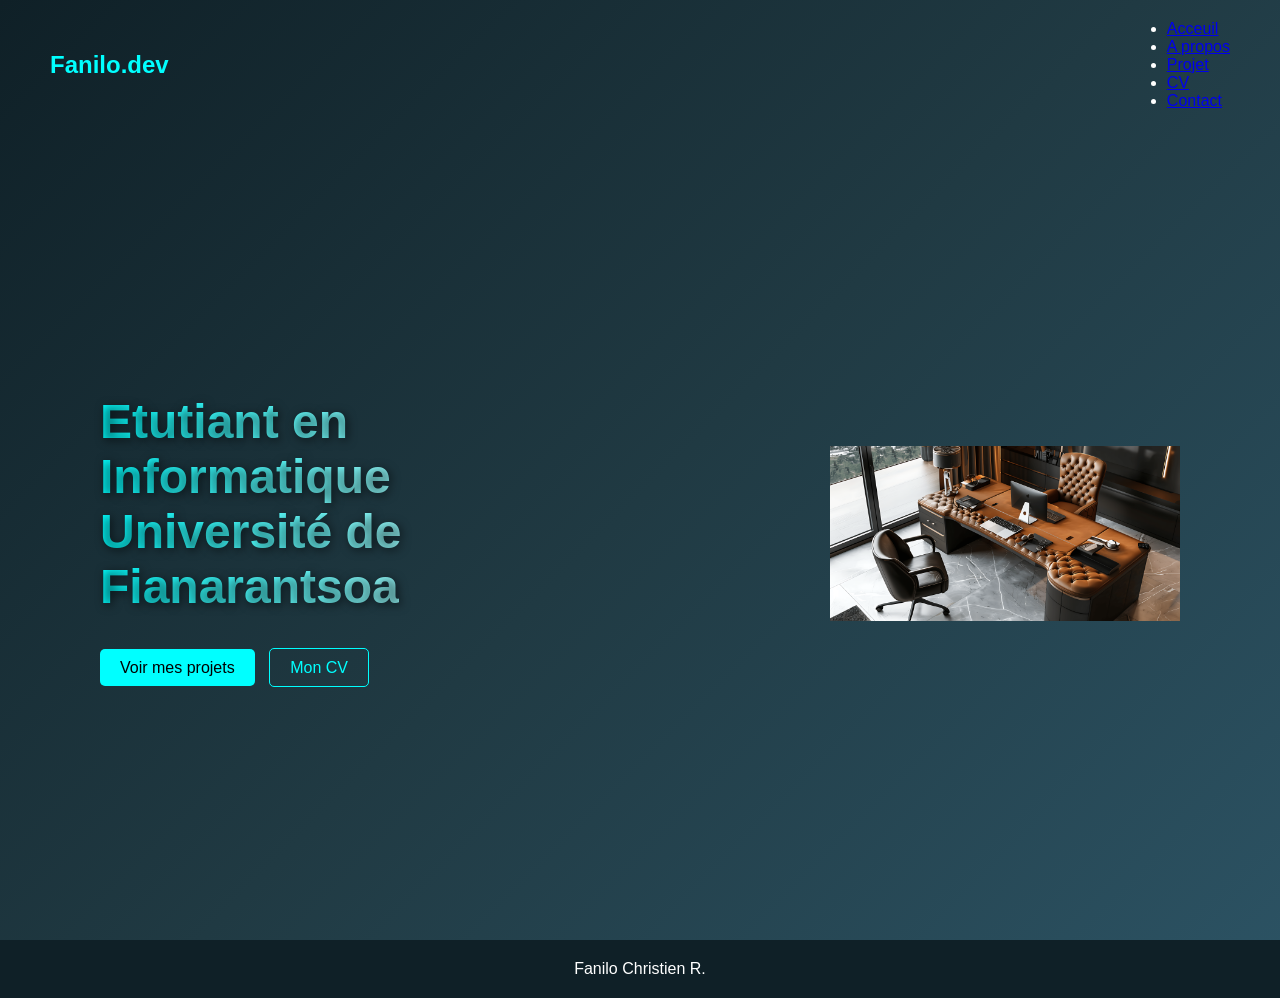
==== index.html @ 9d48922d "First commit" ====
<!DOCTYPE html>
<html lang="en">
<head>
    <meta charset="UTF-8">
    <meta name="viewport" content="width=device-width, initial-scale=1.0">
    <title>Portfolio-fanilo</title>
</head>
<body>
    
    <nav class="navbar">
        <h2 class="logo">Fanilo.dev</h2>
        <ul nav-links>
            <li><a href="index.html">Acceuil</a></li>
            <li><a href="about.html"> A propos</a></li>
            <li><a href="projet.html">Projet</a></li>
            <li><a href="cv.html">CV</a></li>
            <li><a href="contact.html">Contact</a></li>
        </ul>
    </nav>

    <section class="hero">
        <div class="hero-text"><h1 class="hero-title">Etutiant en Informatique Université de Fianarantsoa</h1>
            <p class="typing"></p>
            <div class="bouttons">
                <a href="projet.html" class="btn">Voir mes projets</a>
                <a href="cv.html" class="btn btn-outline">Mon CV</a>
            </div>
        </div>

        <div class="hero-image">
            <img src="image/image1.png" alt="#">
        </div>
    </section>

    <footer>
        <p>Fanilo Christien R.</p>
    </footer>

    <style>
        *{
            margin: 0;
            padding: 0;
            box-sizing: border-box;
            font-family: Arial, sans-serif;
        }

        body{
            background: linear-gradient(135deg, #0f2027, #203a43, #2c5364);
            color: white;
        }

        .navbar{
            display: flex;
            justify-content: space-between;
            padding: 20px 50px;
            align-items: center;
            animation: fadeDown 1s ease;
        }

        .logo{
            color: #0ff;
        }

        .nav-links{
            list-style: none;
            display: flex;
            gap: 30px;
        }

        .nav-links a{
            text-decoration: none;
            color: white;
            transition: 0.3s;
        }

        .nav-links a:hover{
            color: #0ff;
        }

        .hero{
            display: flex;
            justify-content: space-between;
            align-items: center;
            padding: 80px 100px;
            min-height: 90vh;
        }

        .hero-text{
            max-width: 500px;
        }

        .hero-title{
            font-size: 48px;
            font-weight: bold;
            background: linear-gradient(90deg, #0ff, #fff, #0ff);
            background-size: 200%;
            -webkit-background-clip: text;

            -webkit-text-fill-color: transparent;
            animation: gradientMove 3s linear infinite, float3D 4s ease-in-out infinite;
            text-shadow: 2px 2px 10px rgba(0, 0, 0, 0.6);
        }

        .typing{
            margin-top: 15px;
            font-size: 20px;
            color: #0ff;
            height: 30px;
        }

        .buttons{
            margin-top: 20px;
        }

        .btn{
            padding: 10px 20px;
            background: #0ff;
            color: black;
            text-decoration: none;
            border-radius: 5px;
            margin-right: 10px;
            transition: 0.3s;
        }

        .btn:hover{
            background: white;
        }

        .btn-outline{
            background: transparent;
            border: 1px solid #0ff;
            color: #0ff;
        }

        .hero-image img{
            width: 350px;
            animation: float 3s ease-in-out infinite;
        }

        footer{
            text-align: center;
            padding: 20px;
            background: #0f2027;
        }

        @keyframes fadeDown{
            from{opacity: 0; transform: translateY(-30px);}
            to{opacity: 1; transform: translateY(0);}
        }

        @keyframes gradientMove{
            0%{background-position: 0%;}
            100%{background-position: 200%;}
        }

        @keyframes float3D{
            0%{transform: rotateX(0deg) rotateY(0deg);}
            50%{transform: rotateX(8deg) rotateX(8deg);}
            100%{transform: rotateX(0deg) rotateX(0deg);}
        }

        @keyframes float{
            0%{transform: translateY(0);}
            50%{transform: translateY(-15px);}
            100%{transform: translateY(0);}
        }

        @media(max-width: 900px){
            .hero{
                flex-direction: column;
                text-align: center;
            }

            .hero-image img{
                width: 250px;
                margin-top: 30px;
            }
        }
    </style>

    <script>
        const text = "Passionné par le développement web et la programmation.";
        let index = 0;

        function typeEffect(){
            if(index < text.length){

                document.querySelector('typing').innerHTML += text.charAt(index); index++;
                setTimeout(typeEffect, 50)
            }
        }

        window.onload = typeEffect;
    </script>

</body>
</html>
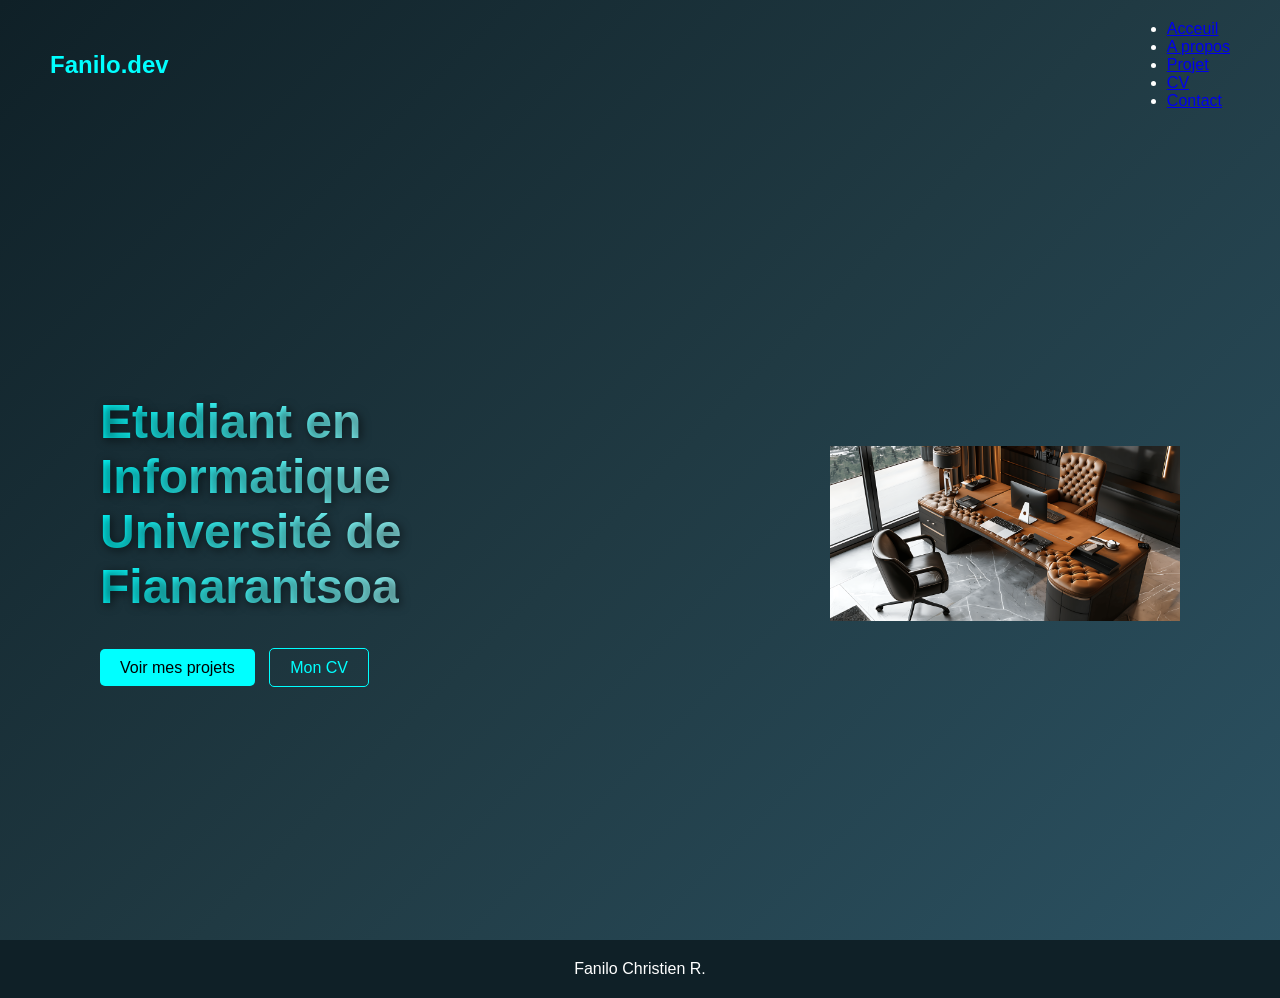
==== commit 08648fc6: "Ajout de modification dans le balise section" ====
--- a/index.html
+++ b/index.html
@@ -19,7 +19,7 @@
     </nav>
 
     <section class="hero">
-        <div class="hero-text"><h1 class="hero-title">Etutiant en Informatique Université de Fianarantsoa</h1>
+        <div class="hero-text"><h1 class="hero-title">Etudiant en Informatique Université de Fianarantsoa</h1>
             <p class="typing"></p>
             <div class="bouttons">
                 <a href="projet.html" class="btn">Voir mes projets</a>
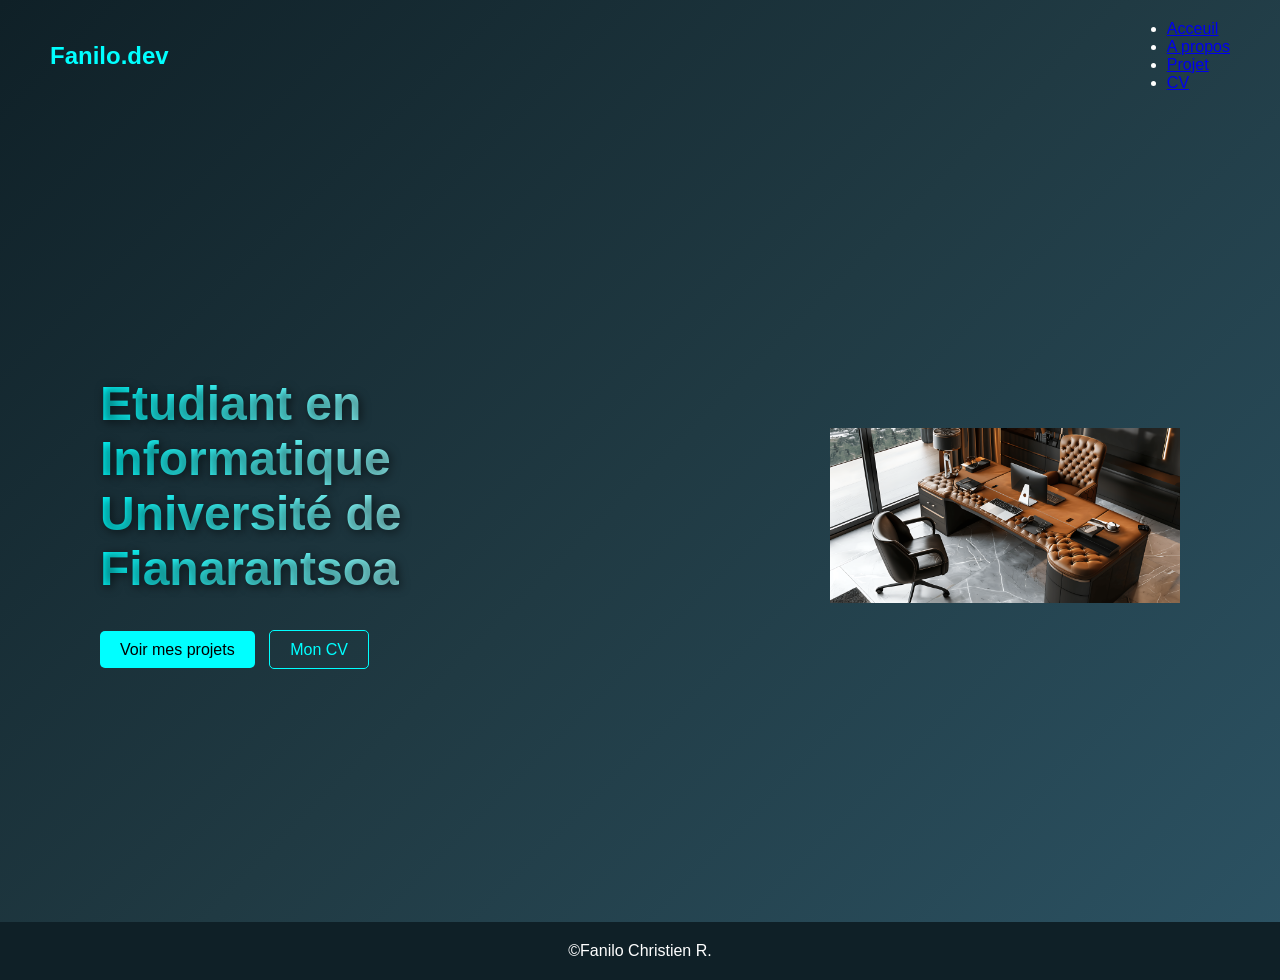
==== commit 9fe7b5de: "Ajout le modification dans le balise nav" ====
--- a/index.html
+++ b/index.html
@@ -14,7 +14,6 @@
             <li><a href="about.html"> A propos</a></li>
             <li><a href="projet.html">Projet</a></li>
             <li><a href="cv.html">CV</a></li>
-            <li><a href="contact.html">Contact</a></li>
         </ul>
     </nav>
 
@@ -33,7 +32,7 @@
     </section>
 
     <footer>
-        <p>Fanilo Christien R.</p>
+        <p>©️Fanilo Christien R.</p>
     </footer>
 
     <style>
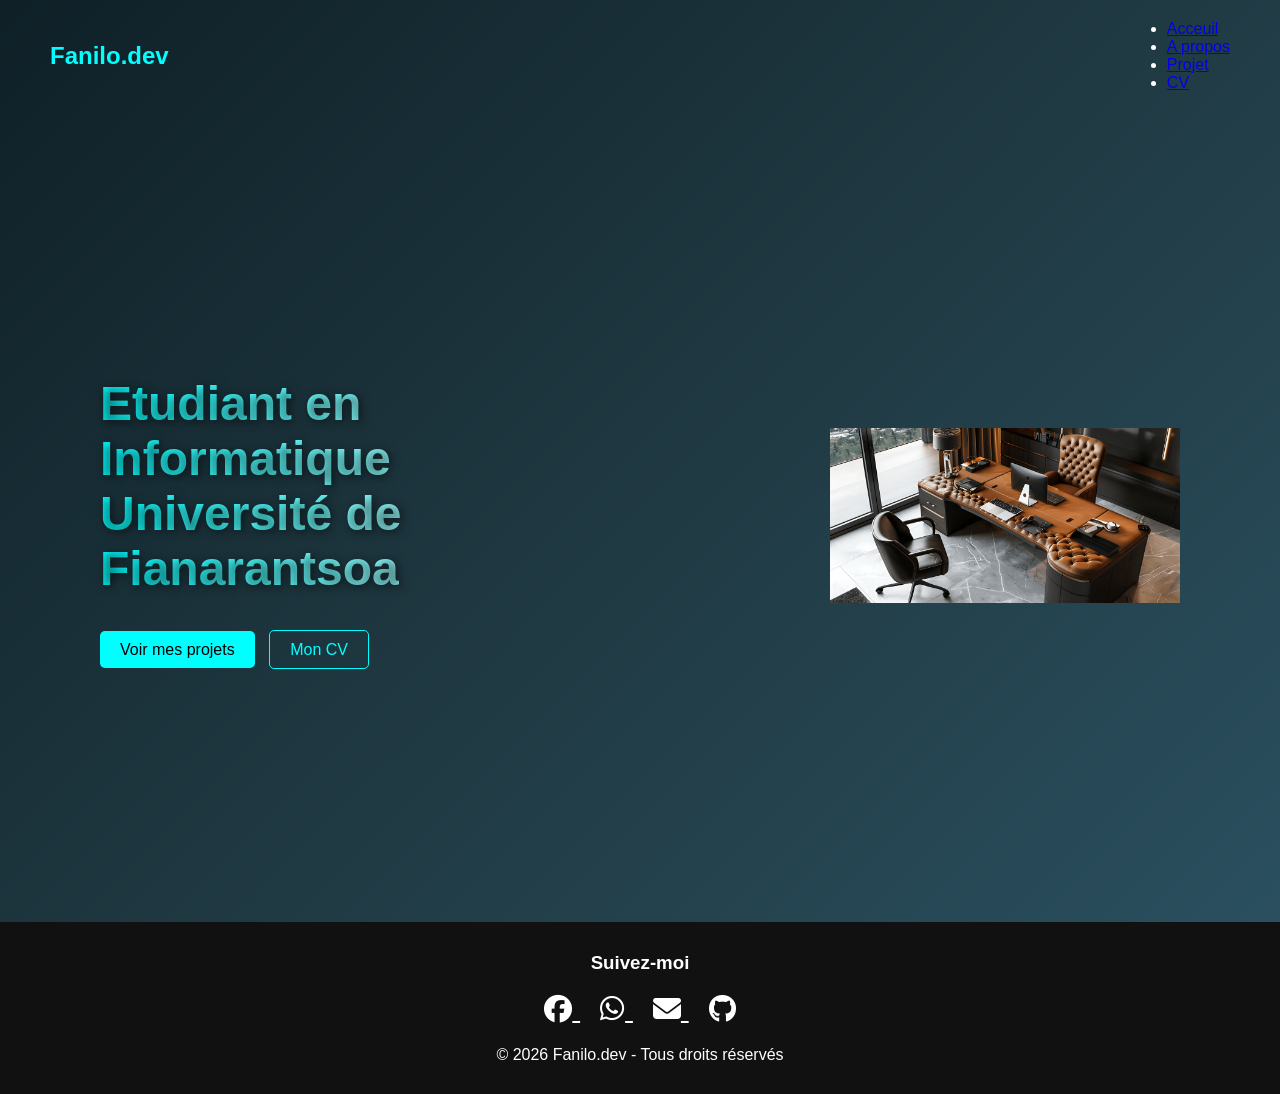
==== commit 9b08e2d4: "Ajoute de modification html et css dans le balise footer" ====
--- a/index.html
+++ b/index.html
@@ -1,6 +1,7 @@
 <!DOCTYPE html>
 <html lang="en">
 <head>
+    <link rel="stylesheet" href="https://cdnjs.cloudflare.com/ajax/libs/font-awesome/6.5.0/css/all.min.css">
     <meta charset="UTF-8">
     <meta name="viewport" content="width=device-width, initial-scale=1.0">
     <title>Portfolio-fanilo</title>
@@ -32,7 +33,33 @@
     </section>
 
     <footer>
-        <p>©️Fanilo Christien R.</p>
+        <footer class="footer">
+
+<h3>Suivez-moi</h3>
+
+<div class="social-icons">
+
+<a href="https://facebook.com/toncompte" target="_blank">
+<i class="fa-brands fa-facebook"></i>
+</a>
+
+<a href="https://wa.me/+2613822456554" target="_blank">
+<i class="fa-brands fa-whatsapp"></i>
+</a>
+
+<a href="fanilochristien@gmail.com">
+<i class="fa-solid fa-envelope"></i>
+</a>
+
+<a href="https://github.com/fanilochristien-beep" target="_blank">
+<i class="fa-brands fa-github"></i>
+</a>
+
+</div>
+
+<p>© 2026 Fanilo.dev - Tous droits réservés</p>
+
+</footer>
     </footer>
 
     <style>
@@ -137,9 +164,28 @@
         }
 
         footer{
-            text-align: center;
-            padding: 20px;
-            background: #0f2027;
+            .footer{
+background:#111;
+color:white;
+text-align:center;
+padding:30px;
+}
+
+.social-icons{
+margin:20px;
+}
+
+.social-icons a{
+color:white;
+font-size:28px;
+margin:10px;
+transition:0.3s;
+}
+
+.social-icons a:hover{
+color:#00ffcc;
+transform:scale(1.2);
+}
         }
 
         @keyframes fadeDown{
